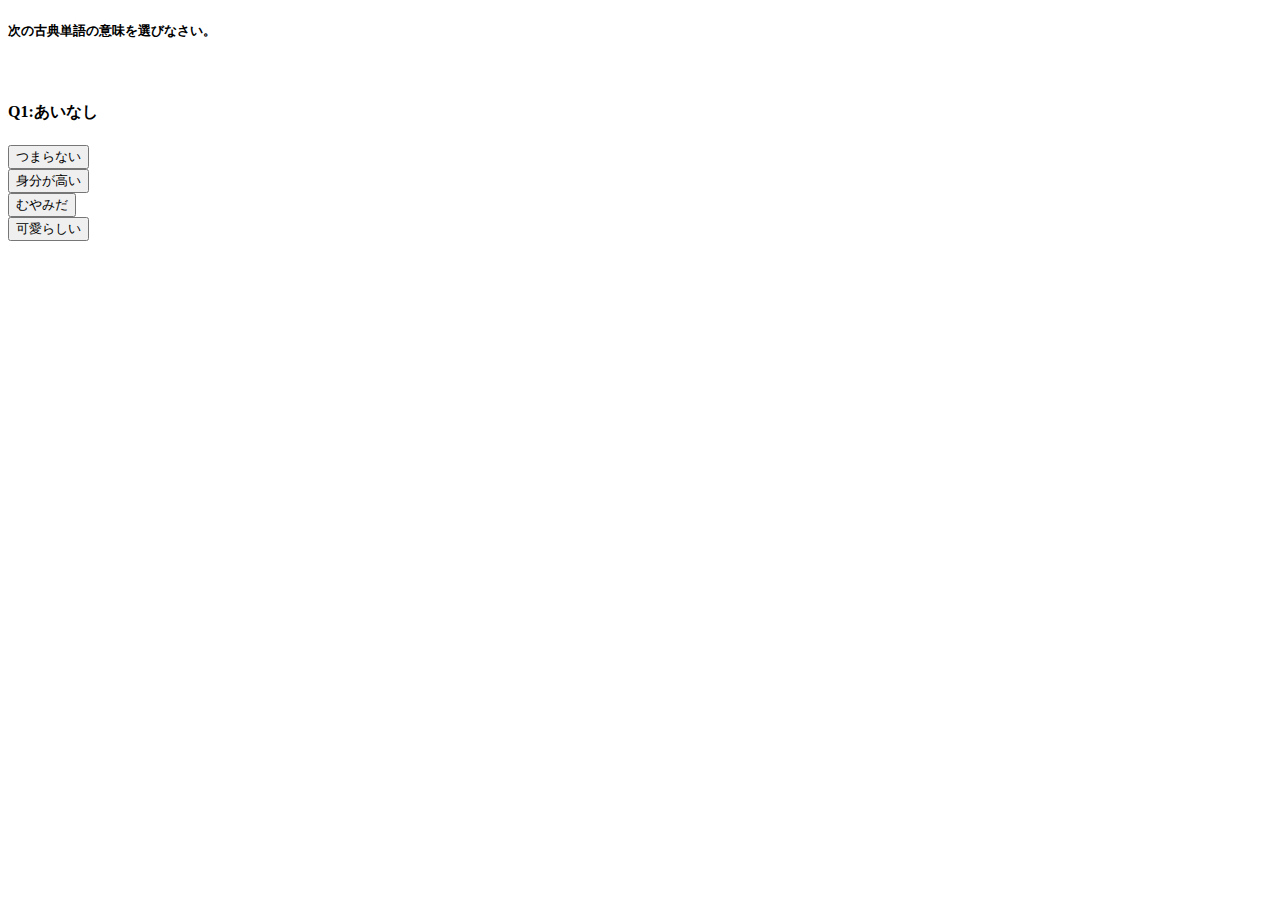
==== index.html @ 139f047d "Add files via upload" ====
<!doctype html>
<html class="no-js" lang="">

<head>
  <meta charset="utf-8">
  <title></title>
  <meta name="description" content="">
  <meta name="viewport" content="width=device-width, initial-scale=1">

  <meta property="og:title" content="">
  <meta property="og:type" content="">
  <meta property="og:url" content="">
  <meta property="og:image" content="">
  <link rel="stylesheet" href="https://stackpath.bootstrapcdn.com/bootstrap/4.5.0/css/bootstrap.min.css" integrity="sha384-9aIt2nRpC12Uk9gS9baDl411NQApFmC26EwAOH8WgZl5MYYxFfc+NcPb1dKGj7Sk" crossorigin="anonymous">

  <link rel="manifest" href="site.webmanifest">
  <link rel="apple-touch-icon" href="icon.png">
  <!-- Place favicon.ico in the root directory -->

  <link rel="stylesheet" href="css/normalize.css">
  <link rel="stylesheet" href="css/main.css">

  <meta name="theme-color" content="#fafafa">
</head>

<body>
  <div class="container">

    <div class="jumbotron mt-5">
          <h5> 次の古典単語の意味を選びなさい。</h5><br>

      <div class="d-flex justify-content-center">

        <h4><div id="js-question" class="alert alert-primary" role="alert">
          A simple primary alert—check it out!
        </div>
      </h4>
      </div>

      <div id="js-items" class="d-flex justify-content-center">
      <h5>  <div class="m-2">
          <button type="button" id="js-btn-1" class="btn btn-primary">Primary</button>
        </div>
        <div class="m-2">
          <button type="button" id="js-btn-2" class="btn btn-primary">Primary</button>
        </div>
        <div class="m-2">
          <button type="button" id="js-btn-3" class="btn btn-primary">Primary</button>
        </div>
        <div class="m-2">
          <button type="button" id="js-btn-4" class="btn btn-primary">Primary</button>
        </div>
     </h5>
    
      </div>
    </div>
  </div>

  <script src="app.js"></script>
</body>

</html>
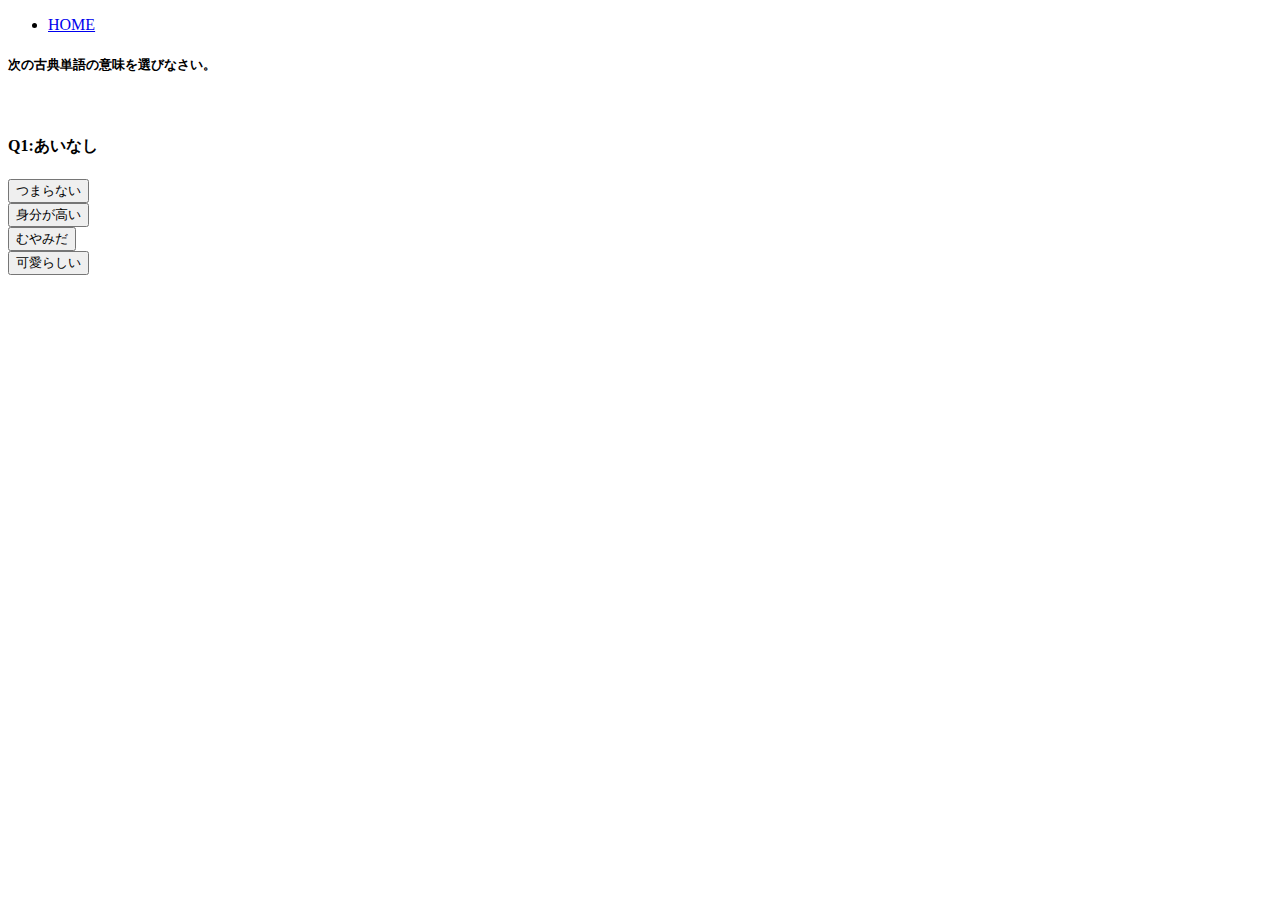
==== commit 7050d4b4: "Update index.html" ====
--- a/index.html
+++ b/index.html
@@ -24,6 +24,12 @@
 </head>
 
 <body>
+  <nav>
+        <ul>
+          <li><a href="home.html">HOME</a></li>
+        </ul>
+        </nav>
+        </header>
   <div class="container">
 
     <div class="jumbotron mt-5">
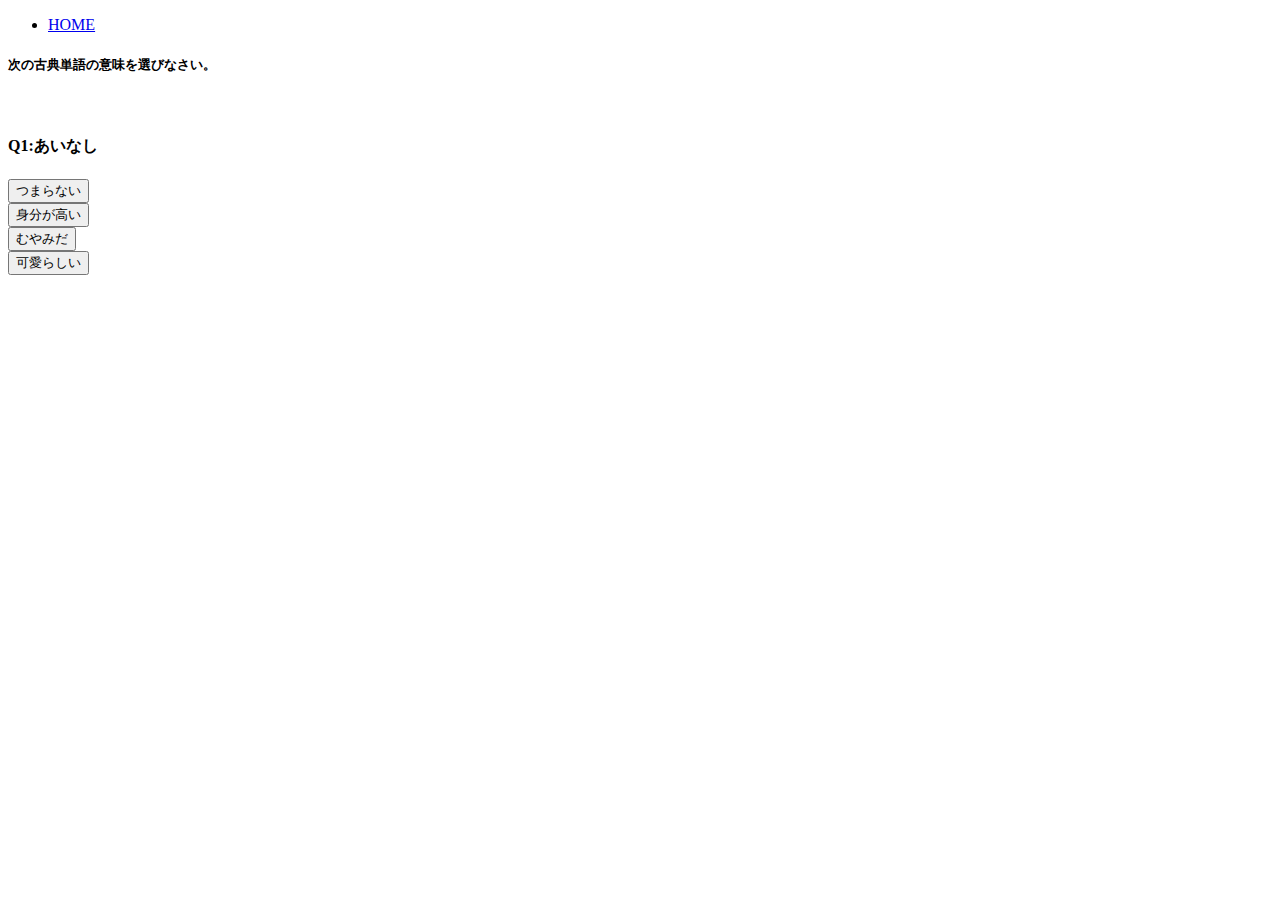
==== commit b2740aa4: "Update index.html" ====
--- a/index.html
+++ b/index.html
@@ -24,9 +24,11 @@
 </head>
 
 <body>
+  <header>
   <nav>
         <ul>
           <li><a href="home.html">HOME</a></li>
+         
         </ul>
         </nav>
         </header>
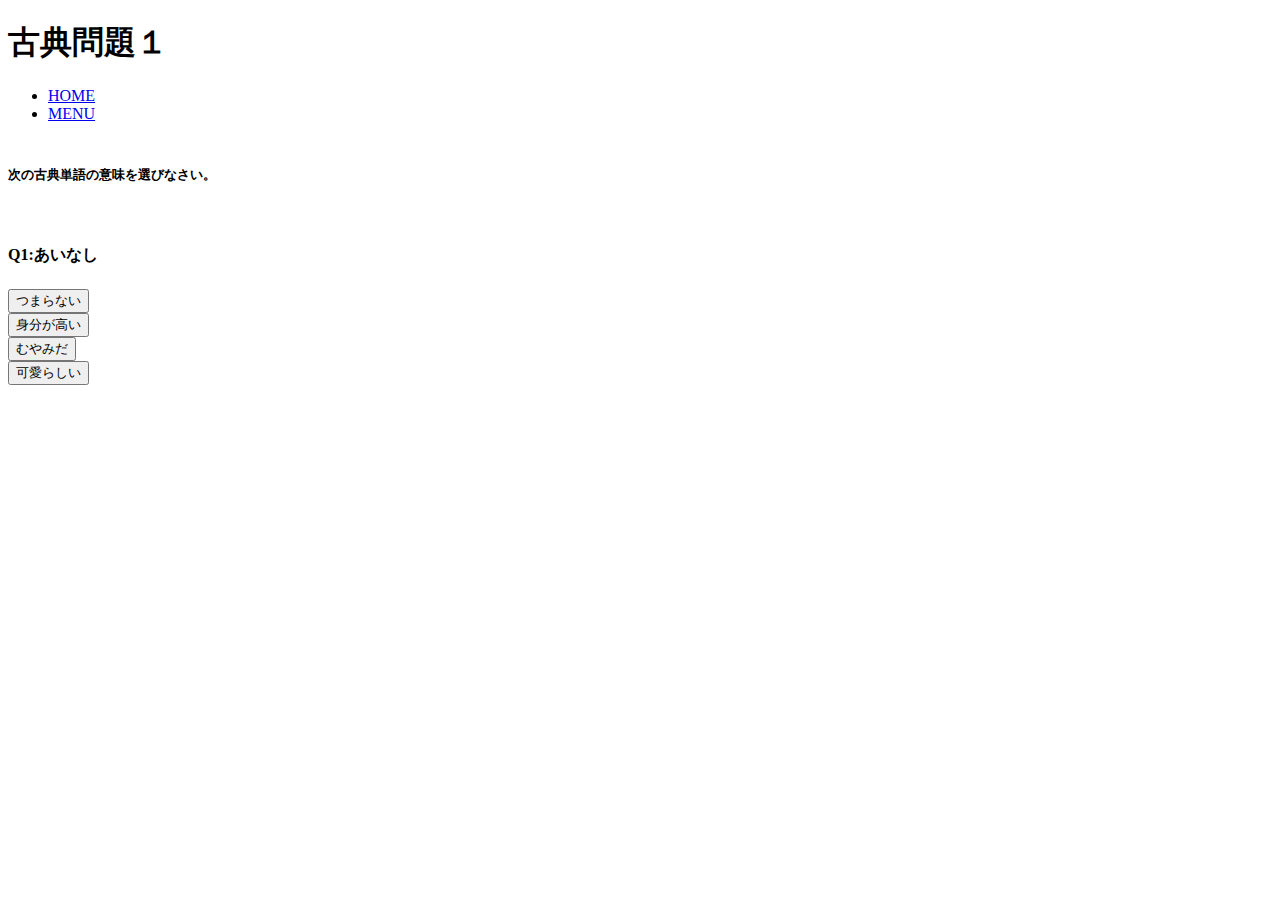
==== commit ac1f3b02: "Add files via upload" ====
--- a/index.html
+++ b/index.html
@@ -24,15 +24,14 @@
 </head>
 
 <body>
-  <header>
-  <nav>
-        <ul>
-          <li><a href="home.html">HOME</a></li>
-         
-        </ul>
-        </nav>
-        </header>
   <div class="container">
+    <header class="page-header wrapper">
+                     <h1>古典問題１</h1>
+    <nav>
+      <ul>
+        <li><a href="home.html">HOME</a></li>
+        <li><a href="japamenua.html">MENU</a></li>
+　　　 </ul>
 
     <div class="jumbotron mt-5">
           <h5> 次の古典単語の意味を選びなさい。</h5><br>
@@ -58,8 +57,10 @@
         <div class="m-2">
           <button type="button" id="js-btn-4" class="btn btn-primary">Primary</button>
         </div>
+
+
      </h5>
-    
+
       </div>
     </div>
   </div>
